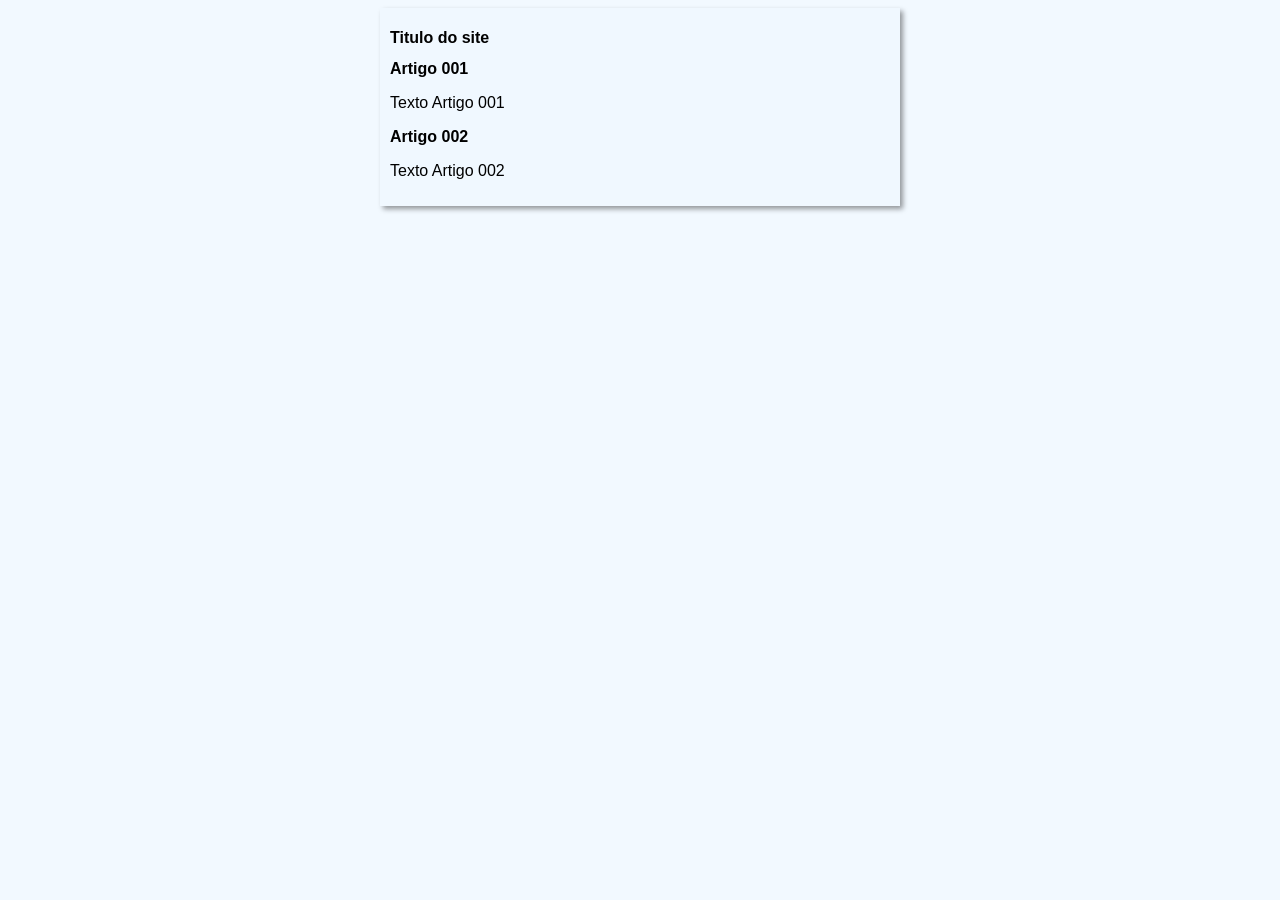
==== index.html @ 97df379d "fazendo mudança" ====
<!DOCTYPE html>
<html lang="pt-br">
<head>
    <meta charset="UTF-8">
    <meta name="viewport" content="width=device-width, initial-scale=1.0">
    <title>Curso em video</title>
    <link rel="stylesheet" href="estilos/style.css"> <!-- seguro ctrl e clico no link p abrir pagina css-->
</head>
<body>
    <main>
        <header>
            <h1>Titulo do site</h1>
        </header>
        <article>
            <h2>Artigo 001</h2>
            <p>Texto Artigo 001</p>
        </article>
        <article>
             <h2>Artigo 002</h2>
             <p>Texto Artigo 002</p>
        </article>
    </main>    
</body>
</html>
---- estilos/style.css ----
* {
    font-family: Arial, Helvetica, sans-serif;
    font-size: 16px;
}

body {
    background-color: rgba(240, 248, 255, 0.849);
}

main {
    background-color: aliceblue;
    width: 500px;
    margin: auto;
    padding: 10px;
    box-shadow: 3px 3px 5px rgba(0, 0, 0, 0.397);
}



/*dentro de html seguro ctrl e clico no link para abrir essa pagina css
*/
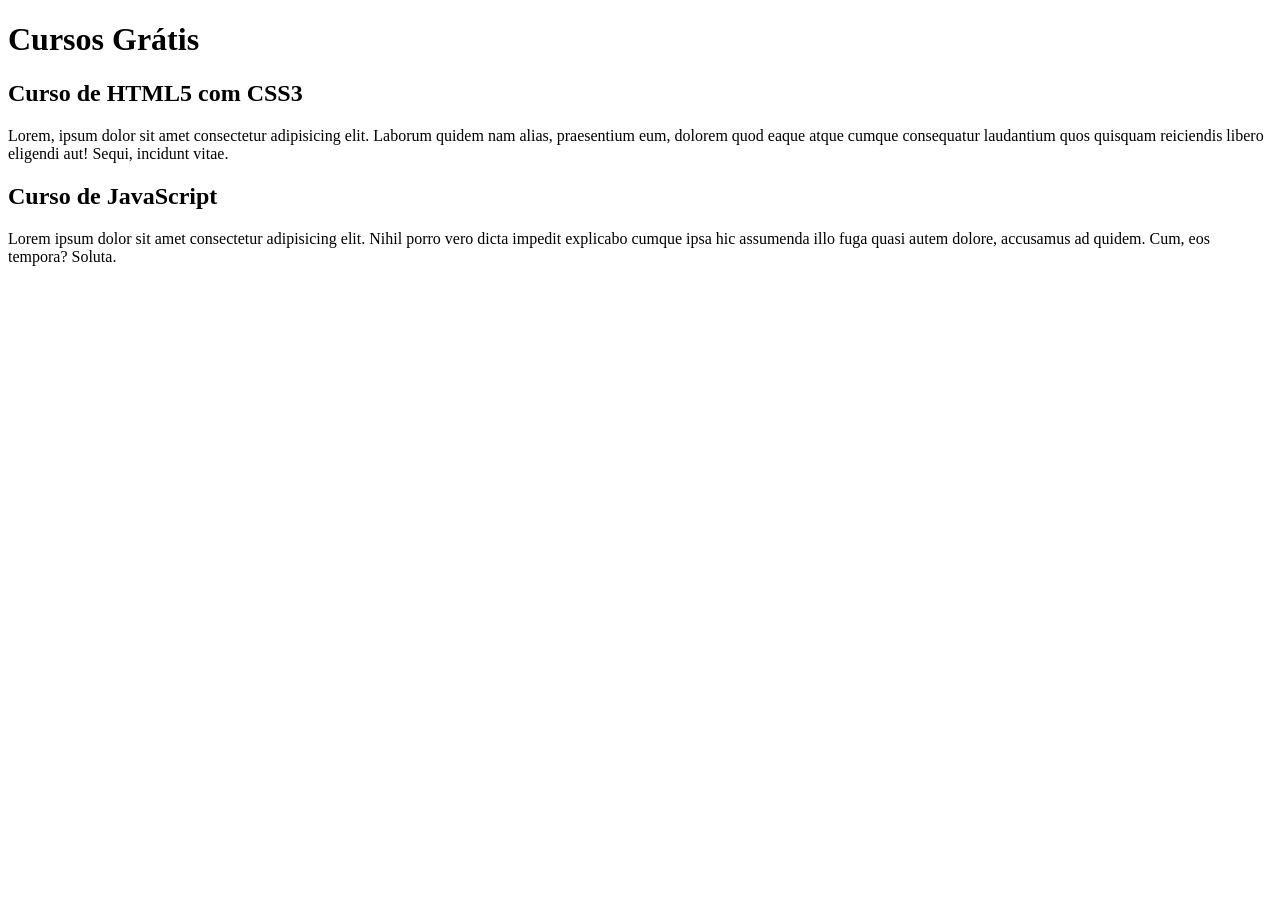
==== commit 1f088973: "Merge branch 'design' into Principal" ====
--- a/index.html
+++ b/index.html
@@ -3,21 +3,20 @@
 <head>
     <meta charset="UTF-8">
     <meta name="viewport" content="width=device-width, initial-scale=1.0">
-    <title>Curso em video</title>
-    <link rel="stylesheet" href="estilos/style.css"> <!-- seguro ctrl e clico no link p abrir pagina css-->
+    <title>Curso em vídeo</title>
 </head>
 <body>
     <main>
         <header>
-            <h1>Titulo do site</h1>
+            <h1>Cursos Grátis</h1>
         </header>
         <article>
-            <h2>Artigo 001</h2>
-            <p>Texto Artigo 001</p>
+            <h2>Curso de HTML5 com CSS3</h2>
+            <p>Lorem, ipsum dolor sit amet consectetur adipisicing elit. Laborum quidem nam alias, praesentium eum, dolorem quod eaque atque cumque consequatur laudantium quos quisquam reiciendis libero eligendi aut! Sequi, incidunt vitae.</p>
         </article>
         <article>
-             <h2>Artigo 002</h2>
-             <p>Texto Artigo 002</p>
+             <h2>Curso de JavaScript</h2>
+             <p>Lorem ipsum dolor sit amet consectetur adipisicing elit. Nihil porro vero dicta impedit explicabo cumque ipsa hic assumenda illo fuga quasi autem dolore, accusamus ad quidem. Cum, eos tempora? Soluta.</p>
         </article>
     </main>    
 </body>
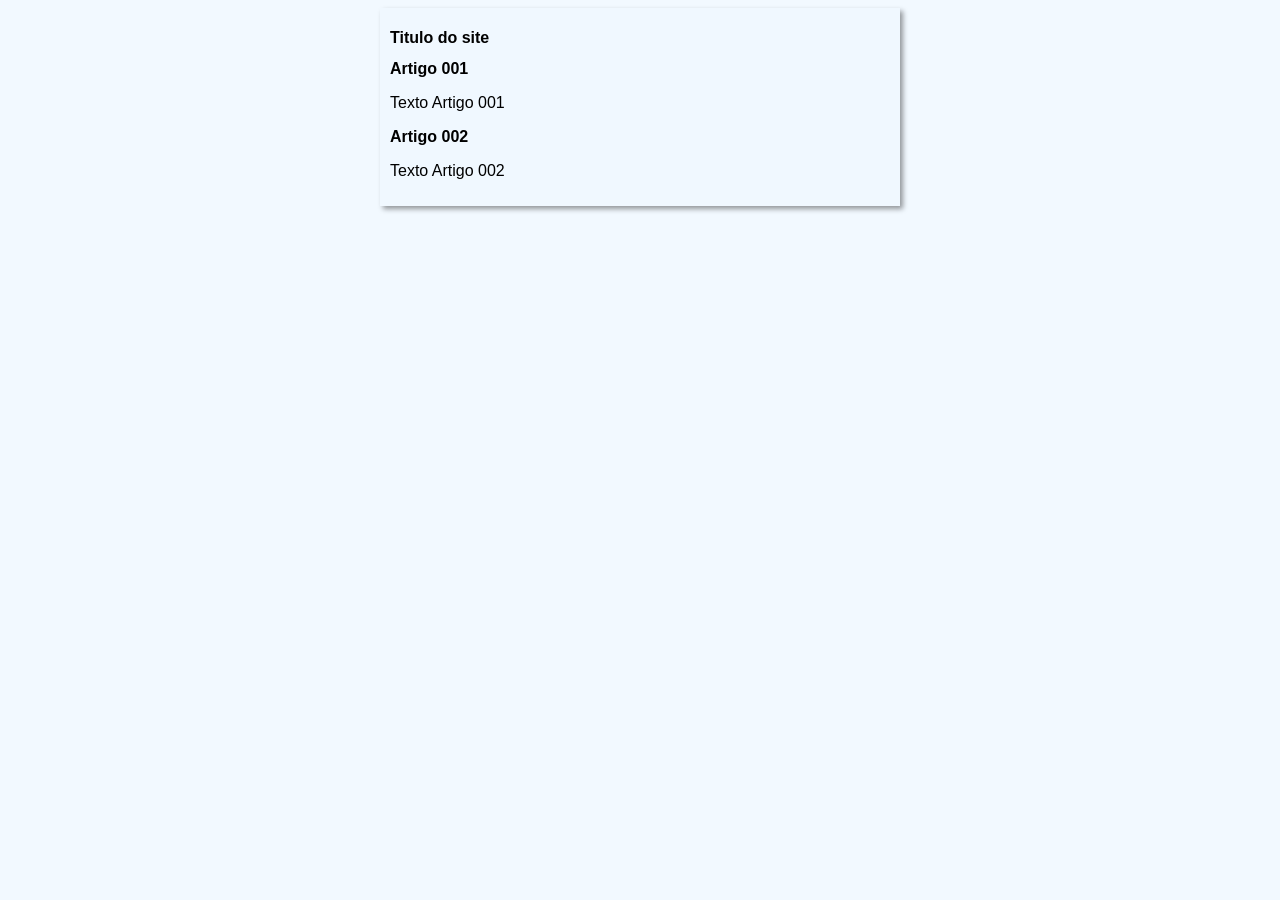
==== commit 59a9b798: "Update index.html" ====
--- a/index.html
+++ b/index.html
@@ -3,20 +3,22 @@
 <head>
     <meta charset="UTF-8">
     <meta name="viewport" content="width=device-width, initial-scale=1.0">
-    <title>Curso em vídeo</title>
+    <title>Curso em video</title>
+    
+    <link rel="stylesheet" href="estilos/style.css"> <!-- seguro ctrl e clico no link p abrir pagina css-->
 </head>
 <body>
     <main>
         <header>
-            <h1>Cursos Grátis</h1>
+            <h1>Titulo do site</h1>
         </header>
         <article>
-            <h2>Curso de HTML5 com CSS3</h2>
-            <p>Lorem, ipsum dolor sit amet consectetur adipisicing elit. Laborum quidem nam alias, praesentium eum, dolorem quod eaque atque cumque consequatur laudantium quos quisquam reiciendis libero eligendi aut! Sequi, incidunt vitae.</p>
+            <h2>Artigo 001</h2>
+            <p>Texto Artigo 001</p>
         </article>
         <article>
-             <h2>Curso de JavaScript</h2>
-             <p>Lorem ipsum dolor sit amet consectetur adipisicing elit. Nihil porro vero dicta impedit explicabo cumque ipsa hic assumenda illo fuga quasi autem dolore, accusamus ad quidem. Cum, eos tempora? Soluta.</p>
+             <h2>Artigo 002</h2>
+             <p>Texto Artigo 002</p>
         </article>
     </main>    
 </body>
--- a/estilos/style.css
+++ b/estilos/style.css
@@ -0,0 +1,21 @@
+* {
+    font-family: Arial, Helvetica, sans-serif;
+    font-size: 16px;
+}
+
+body {
+    background-color: rgba(240, 248, 255, 0.849);
+}
+
+main {
+    background-color: aliceblue;
+    width: 500px;
+    margin: auto;
+    padding: 10px;
+    box-shadow: 3px 3px 5px rgba(0, 0, 0, 0.397);
+}
+
+
+
+/*dentro de html seguro ctrl e clico no link para abrir essa pagina css
+*/
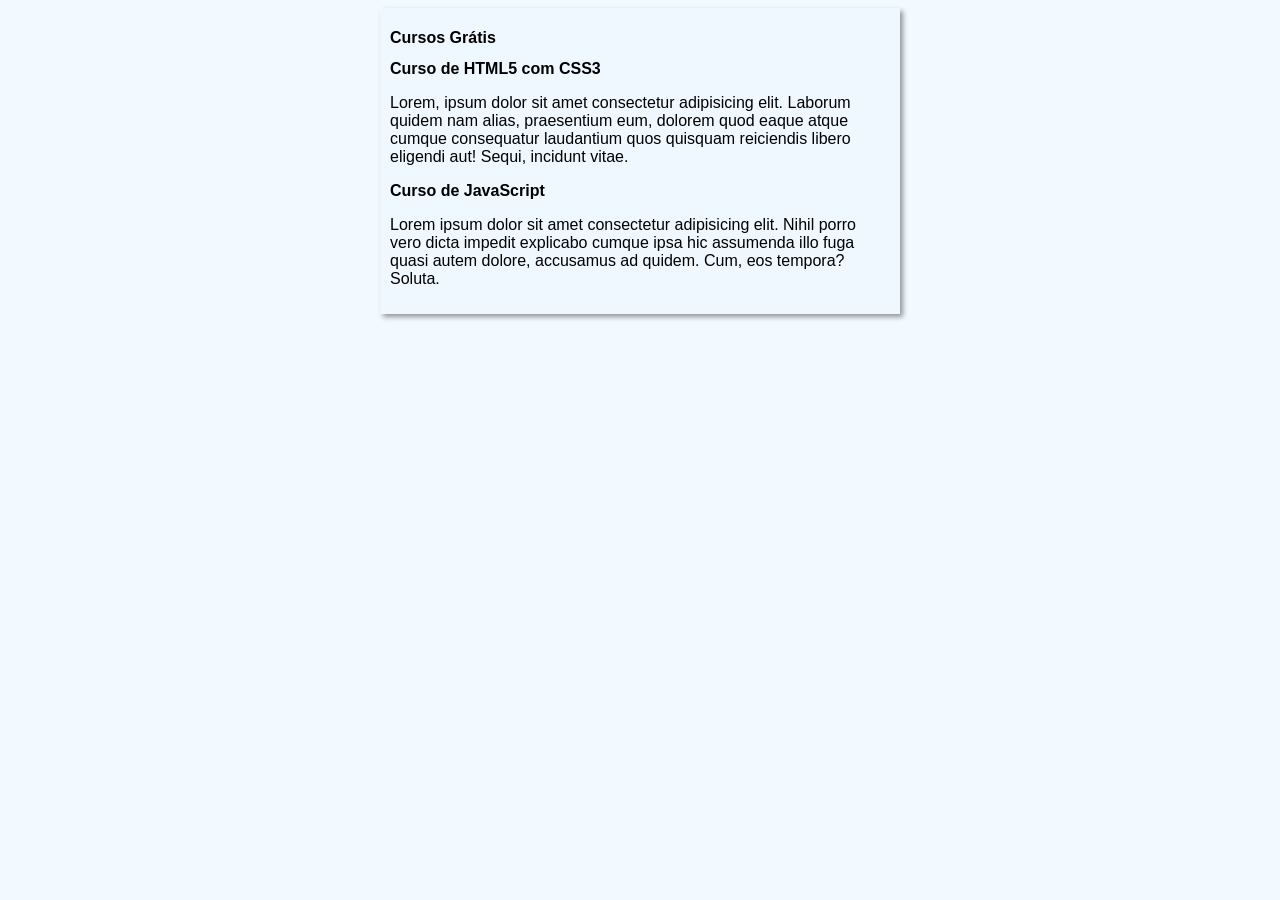
==== commit fc1966bb: "Update index.html" ====
--- a/index.html
+++ b/index.html
@@ -4,21 +4,20 @@
     <meta charset="UTF-8">
     <meta name="viewport" content="width=device-width, initial-scale=1.0">
     <title>Curso em video</title>
-    
     <link rel="stylesheet" href="estilos/style.css"> <!-- seguro ctrl e clico no link p abrir pagina css-->
 </head>
 <body>
     <main>
         <header>
-            <h1>Titulo do site</h1>
+            <h1>Cursos Grátis</h1>
         </header>
         <article>
-            <h2>Artigo 001</h2>
-            <p>Texto Artigo 001</p>
+            <h2>Curso de HTML5 com CSS3</h2>
+            <p>Lorem, ipsum dolor sit amet consectetur adipisicing elit. Laborum quidem nam alias, praesentium eum, dolorem quod eaque atque cumque consequatur laudantium quos quisquam reiciendis libero eligendi aut! Sequi, incidunt vitae.</p>
         </article>
         <article>
-             <h2>Artigo 002</h2>
-             <p>Texto Artigo 002</p>
+             <h2>Curso de JavaScript</h2>
+             <p>Lorem ipsum dolor sit amet consectetur adipisicing elit. Nihil porro vero dicta impedit explicabo cumque ipsa hic assumenda illo fuga quasi autem dolore, accusamus ad quidem. Cum, eos tempora? Soluta.</p>
         </article>
     </main>    
 </body>
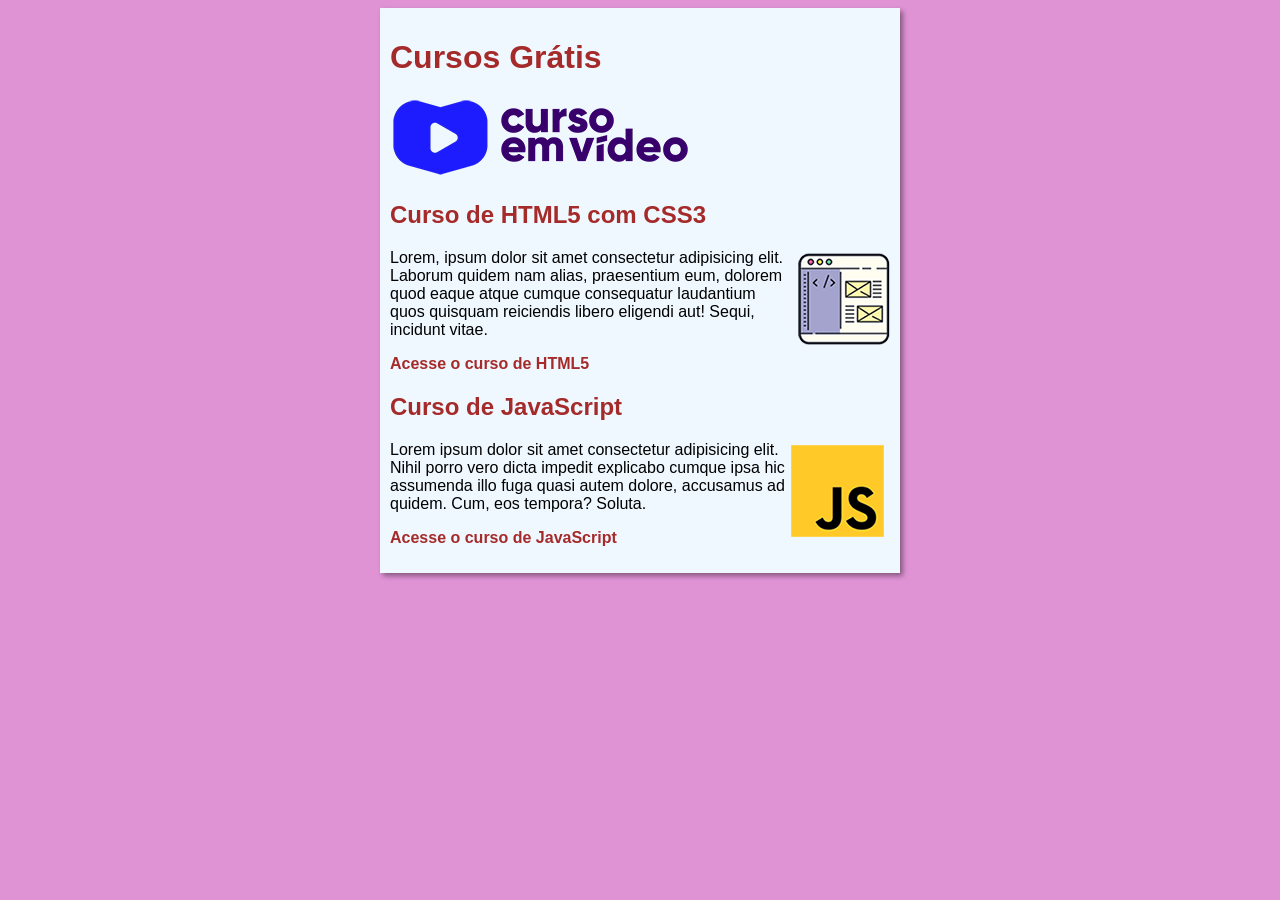
==== commit 3f23d10c: "Criei o site" ====
--- a/index.html
+++ b/index.html
@@ -10,14 +10,19 @@
     <main>
         <header>
             <h1>Cursos Grátis</h1>
+            <img src="imagens/curso-em-video-cor.png" alt="Curso em Vídeo"> <!--apertando ctrl e espaço abre a opção de imagens-->
         </header>
         <article>
             <h2>Curso de HTML5 com CSS3</h2>
+            <img class="lado" src="imagens/curso-html-css.png" alt="Curso de HTML5">
             <p>Lorem, ipsum dolor sit amet consectetur adipisicing elit. Laborum quidem nam alias, praesentium eum, dolorem quod eaque atque cumque consequatur laudantium quos quisquam reiciendis libero eligendi aut! Sequi, incidunt vitae.</p>
+            <p><a href="curso-html.html">Acesse o curso de HTML5</a></p>
         </article>
         <article>
              <h2>Curso de JavaScript</h2>
+             <img class="lado" src="imagens/curso-javascript.png" alt="Curso de JavaScript">
              <p>Lorem ipsum dolor sit amet consectetur adipisicing elit. Nihil porro vero dicta impedit explicabo cumque ipsa hic assumenda illo fuga quasi autem dolore, accusamus ad quidem. Cum, eos tempora? Soluta.</p>
+             <p><a href="curso-js.html">Acesse o curso de JavaScript</a></p> <!--seleciona os dois paragrafos segurando alt, depois ctrl shift p para abrir opçao de criar link, vai em emmet envolver com abreviação e digite a= link criado-->
         </article>
     </main>    
 </body>
--- a/estilos/style.css
+++ b/estilos/style.css
@@ -1,10 +1,11 @@
 * {
     font-family: Arial, Helvetica, sans-serif;
     font-size: 16px;
+    
 }
 
 body {
-    background-color: rgba(240, 248, 255, 0.849);
+    background-color: rgba(218, 128, 206, 0.849);
 }
 
 main {
@@ -15,7 +16,30 @@
     box-shadow: 3px 3px 5px rgba(0, 0, 0, 0.397);
 }
 
+h1 {
+    font-size: 2em;
+    color: brown;
+}
 
+h2 {
+    font-size: 1.5em;
+    color: brown;
+}
+
+img.lado {
+    float: right;
+}
+
+a {
+    text-decoration: none;
+    font-weight: bold;
+    color: brown;
+}
+
+a:hover {
+    text-decoration: underline;
+    color: brown;
+}
 
 /*dentro de html seguro ctrl e clico no link para abrir essa pagina css
 */
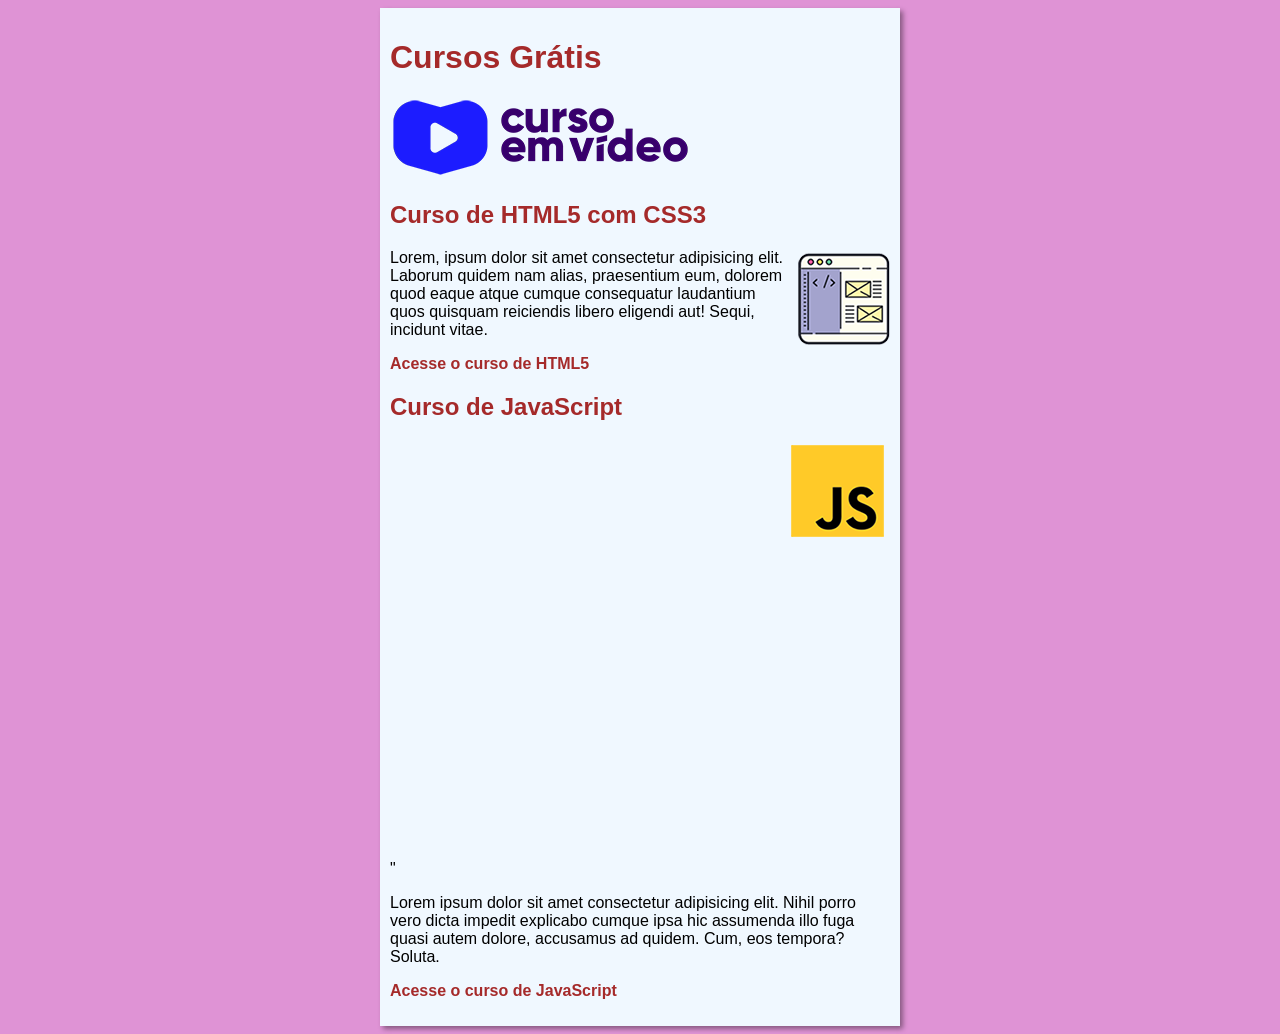
==== commit f192bca7: "Update index.html" ====
--- a/index.html
+++ b/index.html
@@ -21,6 +21,7 @@
         <article>
              <h2>Curso de JavaScript</h2>
              <img class="lado" src="imagens/curso-javascript.png" alt="Curso de JavaScript">
+             <iframe width="560" height="315" src="https://www.youtube.com/embed/BXqUH86F-kA?si=8OnbB6CgMkaeCsxS" title="YouTube video player" frameborder="0" allow="accelerometer; autoplay; clipboard-write; encrypted-media; gyroscope; picture-in-picture; web-share" referrerpolicy="strict-origin-when-cross-origin" allowfullscreen></iframe>" 
              <p>Lorem ipsum dolor sit amet consectetur adipisicing elit. Nihil porro vero dicta impedit explicabo cumque ipsa hic assumenda illo fuga quasi autem dolore, accusamus ad quidem. Cum, eos tempora? Soluta.</p>
              <p><a href="curso-js.html">Acesse o curso de JavaScript</a></p> <!--seleciona os dois paragrafos segurando alt, depois ctrl shift p para abrir opçao de criar link, vai em emmet envolver com abreviação e digite a= link criado-->
         </article>
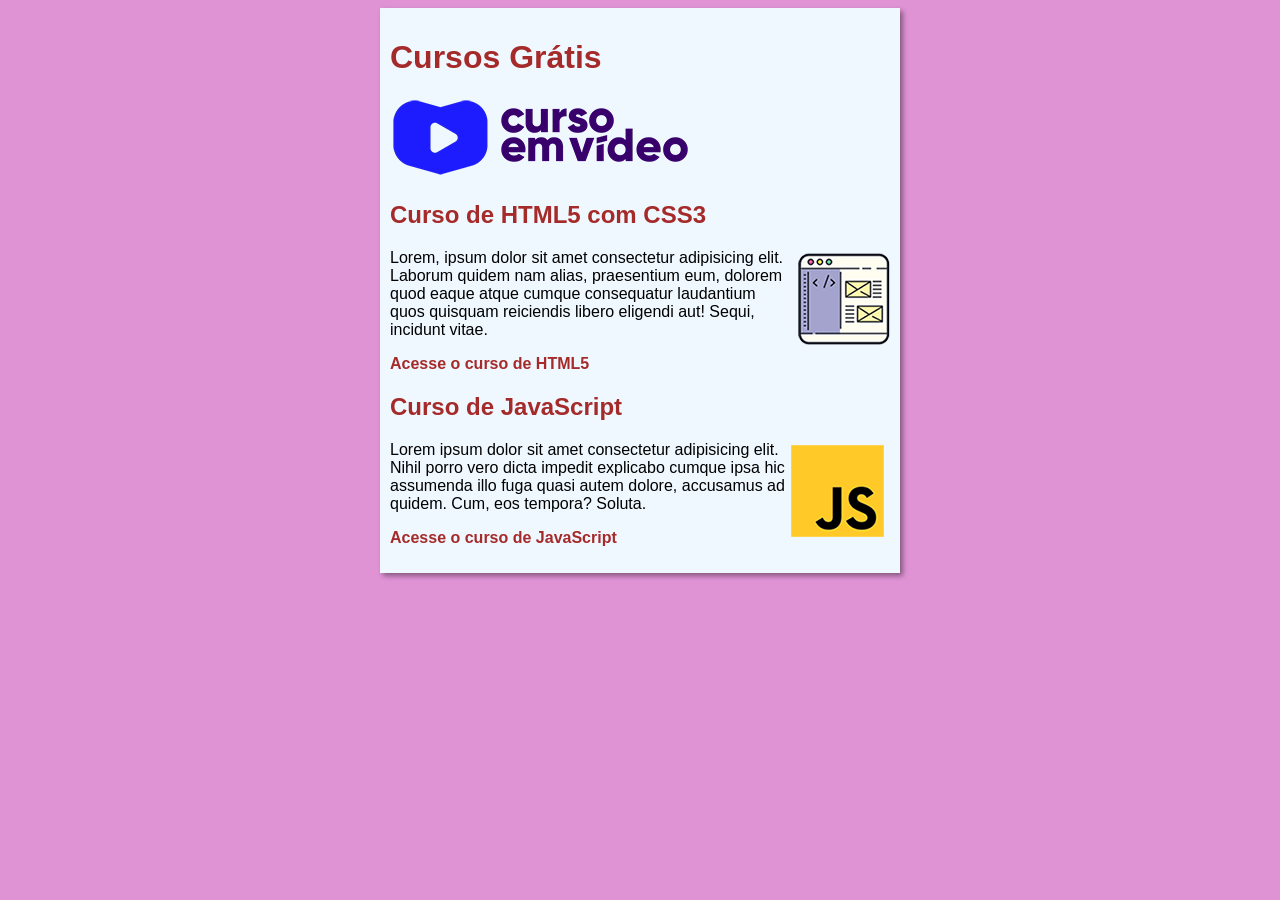
==== commit fc9c953f: "mudanca" ====
--- a/index.html
+++ b/index.html
@@ -21,7 +21,6 @@
         <article>
              <h2>Curso de JavaScript</h2>
              <img class="lado" src="imagens/curso-javascript.png" alt="Curso de JavaScript">
-             <iframe width="560" height="315" src="https://www.youtube.com/embed/BXqUH86F-kA?si=8OnbB6CgMkaeCsxS" title="YouTube video player" frameborder="0" allow="accelerometer; autoplay; clipboard-write; encrypted-media; gyroscope; picture-in-picture; web-share" referrerpolicy="strict-origin-when-cross-origin" allowfullscreen></iframe>" 
              <p>Lorem ipsum dolor sit amet consectetur adipisicing elit. Nihil porro vero dicta impedit explicabo cumque ipsa hic assumenda illo fuga quasi autem dolore, accusamus ad quidem. Cum, eos tempora? Soluta.</p>
              <p><a href="curso-js.html">Acesse o curso de JavaScript</a></p> <!--seleciona os dois paragrafos segurando alt, depois ctrl shift p para abrir opçao de criar link, vai em emmet envolver com abreviação e digite a= link criado-->
         </article>
